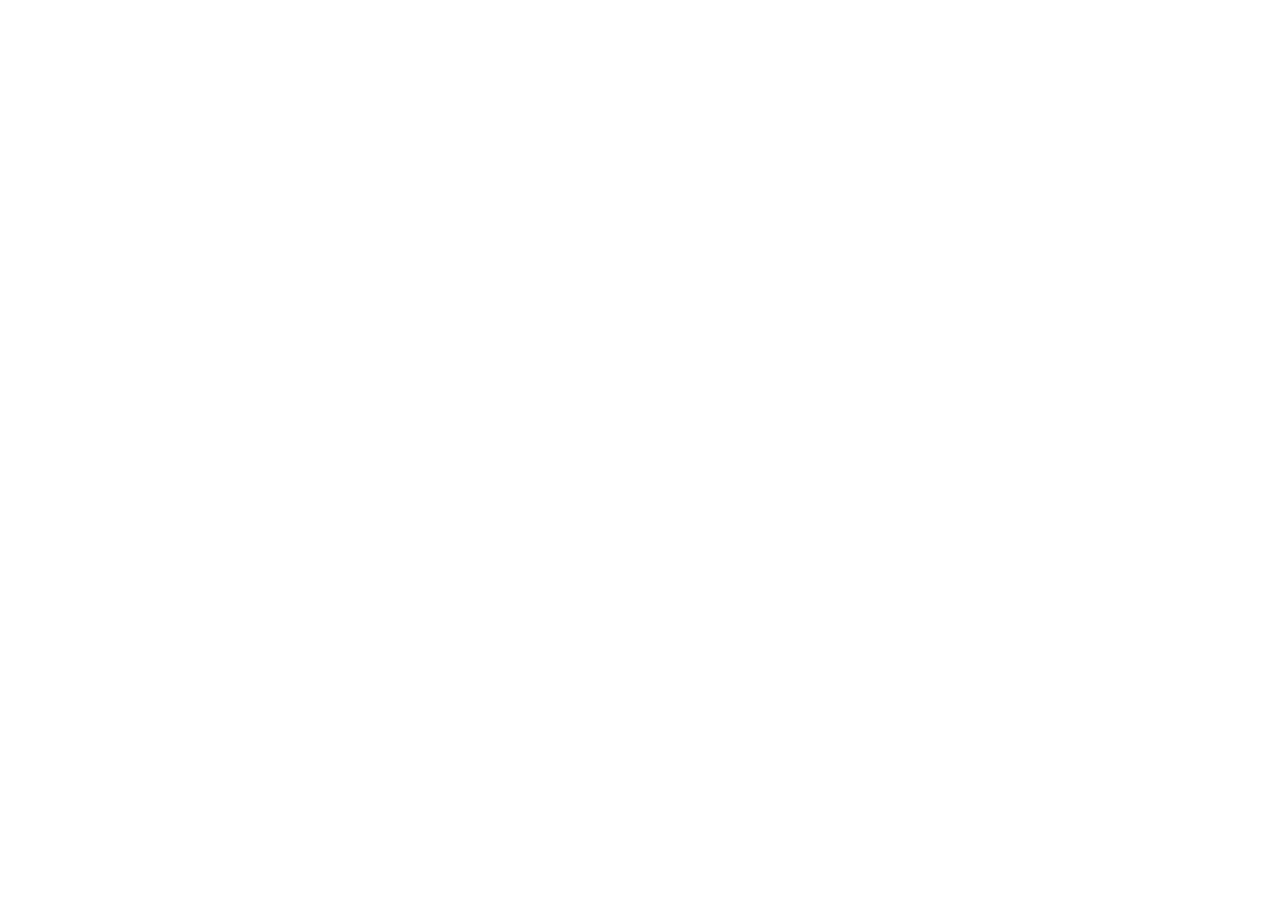
==== Bricksquad FF/combined-stats.html @ 0d62e439 "Lots of changes" ====
<!DOCTYPE html>
<html lang="en">
<head>
  <meta charset="UTF-8">
  <script src="d3.min.js"></script>
  <title>Combined Stats</title>
  <link rel="stylesheet" href="style.css">
</head>
<body>
  <script> d3.csv("973BSFF-Combined Sheet.csv", function(data) {
    console.log(data);
  });
  </script>
  <script src="https://d3js.org/d3.v7.min.js"></script>
  <!-- <script src="main-data.js"></script> -->
</body>
</html>
---- Bricksquad FF/style.css ----
* {
  box-sizing: border-box;
  font-family: Ubuntu, sans-serif;
}

html,
body {
  height: 100vh;
  height: calc(var(--vh, 1vh) * 100);
}

p {
  padding-left: 10px;
  padding-right: 10px;
}

img {
  width: 60%;
  display: block;
  margin-left: auto;
  margin-right: auto;
  padding-top: 20px;
}

.header img {
  width: 20%;
  display: block;
  margin-left: auto;
  margin-right: auto;
  padding-bottom: 10px;
}

hr.rounded {
  border-top: 5px solid #222222;
  border-radius: 5px;
}

.container {
  display: flex;
  align-items: center;
  text-align: center;
}

.container img {
  width: 25%;
  margin-right: 20px;
  margin-left: 20px;
  flex: row;
}

.container ul li {
  margin-left: 20px;
  margin-right: 20px;
  width: 100px;
}

div.container {
  display: flex;
  margin-left: 250px;
  margin-right: auto;
  text-align: center;
  padding-left: 50px;
  padding-right: 50px;
}

.container h2 {
  margin-left: 20px;
  margin-right: 20px;
  text-align: center;
}

.container p {
  margin-left: 20px;
  margin-right: 20px;
  text-align: center;
  vertical-align: middle;
}

.modal {
  width: 50vw;
  height: 50vh;
  height: calc(var(--vh, 1vh) * 50);
}

/* media queries which will only be activated at specific screen sizes */
@media (max-width: 800px) {
  #table-area td {
    font-size: 1em;
  }
}

@media (max-width: 700px) {
  .pagination li {
    font-size: 0.8em;
  }

  .pagination > li > a {
    padding: 6px 12px;
  }
}

@media (max-width: 500px) {
  #table-area thead {
    display: none;
  }

  #table-area tr td:first-child {
    font-size: 1.8em;
    font-weight: bold;
    background: #1b3146;
  }

  #table-area tr td:last-child {
    margin-bottom: 20px;
  }

  #table-area tr td:last-child::after {
    display: block;
    width: 100%;
    height: 1px;
    margin-top: 20px;
    content: " ";
    background: aliceblue;
  }

  #table-area td {
    font-size: 1.25em;
  }

  #table-area tbody td {
    display: block;
    text-align: center;
  }

  #table-area tbody td::before {
    display: block;
    font-size: 1.4em;
    font-weight: bold;
    text-align: center;
    content: attr(data-th);
  }

  .pagination li {
    font-size: 0.6em;
  }

  .pagination > li > a {
    padding: 4px 8px;
  }

  .hero h1 {
    animation: smaller-title 1.2s forwards linear;
  }
}

/* News Ticker */
/* (A) FIXED WRAPPER */
.hwrap {
  overflow: hidden; /* HIDE SCROLL BAR */
  background: #eee;
}
 
/* (B) MOVING TICKER WRAPPER */
.hmove { display: flex; }

/* (C) ITEMS - INTO A LONG HORIZONTAL ROW */
.hitem {
  flex-shrink: 0;
  width: 100%;
  box-sizing: border-box;
  padding: 7px;
  text-align: center;
}
 
/* (D) ANIMATION - MOVE ITEMS FROM RIGHT TO LEFT */
/* 4 ITEMS -400%, CHANGE THIS IF YOU ADD/REMOVE ITEMS */
@keyframes tickerh {
  0% { transform: translate3d(100%, 0, 0); }
  100% { transform: translate3d(-1000%, 0, 0); }
}
.hmove { animation: tickerh linear 100s infinite; }
.hmove:hover { animation-play-state: paused; }

@media only screen and (max-width: 768px) {
  .hmove { animation-duration: 100s; }
}

/* Table of Contents styling*/
#toc_container {
  background: #f9f9f9 none repeat scroll 0 0;
  border: 1px solid #aaa;
  display: table;
  font-size: 85%;
  margin-bottom: 1em;
  padding: 20px;
  width: auto;
  }
  .toc_title {
  font-weight: 700;
  text-align: center;
  }
  #toc_container li, #toc_container ul, #toc_container ul li{
  list-style: outside none none !important;
  }

  /* Keeper Tool */
  .keeper {
    width: 100%;
  }
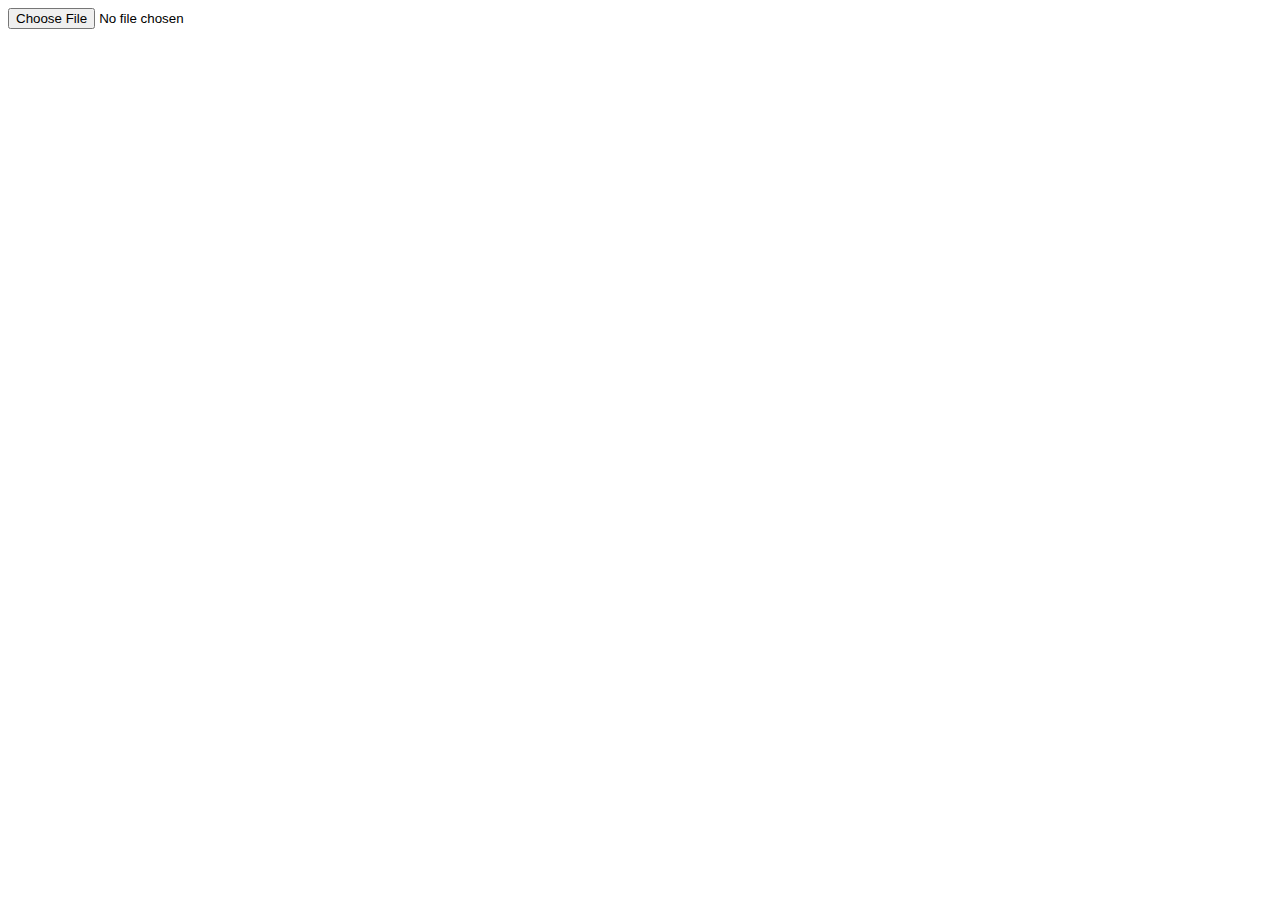
==== commit e952ca36: "What a mess" ====
--- a/Bricksquad FF/combined-stats.html
+++ b/Bricksquad FF/combined-stats.html
@@ -2,16 +2,18 @@
 <html lang="en">
 <head>
   <meta charset="UTF-8">
-  <script src="d3.min.js"></script>
+  <script src="https://d3js.org/d3.v7.min.js"></script>
+  <!-- <script src="../Bricksquad FF/d3.min.js"></script> -->
   <title>Combined Stats</title>
   <link rel="stylesheet" href="style.css">
+  <input type="file" name="csv" accept="csv">
 </head>
-<body>
-  <script> d3.csv("973BSFF-Combined Sheet.csv", function(data) {
-    console.log(data);
-  });
-  </script>
-  <script src="https://d3js.org/d3.v7.min.js"></script>
-  <!-- <script src="main-data.js"></script> -->
-</body>
+
+  <body>
+    <!-- <script> d3.csv.parse("http", function(data) {
+      console.log(data);
+    });
+    </script> -->
+    <script src="main-data.js"></script>
+  </body>
 </html>
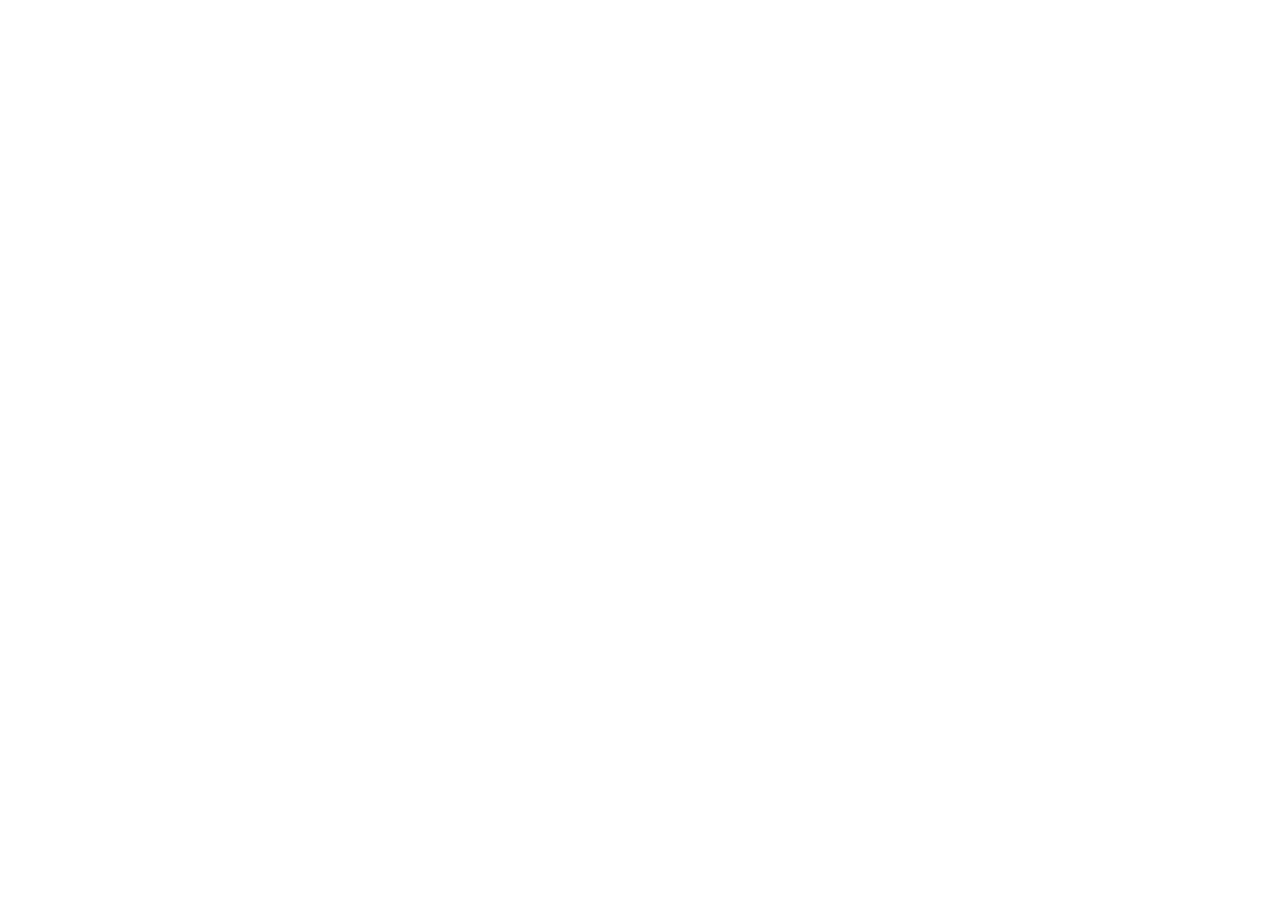
==== commit fb9f23af: "Update combined-stats.html" ====
--- a/Bricksquad FF/combined-stats.html
+++ b/Bricksquad FF/combined-stats.html
@@ -2,18 +2,13 @@
 <html lang="en">
 <head>
   <meta charset="UTF-8">
-  <script src="https://d3js.org/d3.v7.min.js"></script>
-  <!-- <script src="../Bricksquad FF/d3.min.js"></script> -->
   <title>Combined Stats</title>
   <link rel="stylesheet" href="style.css">
-  <input type="file" name="csv" accept="csv">
 </head>
 
   <body>
-    <!-- <script> d3.csv.parse("http", function(data) {
-      console.log(data);
-    });
-    </script> -->
-    <script src="main-data.js"></script>
+    <script src="https://cdn.plot.ly/plotly-latest.min.js"></script>
+    <script src="https://d3js.org/d3.v7.min.js"></script>
+    <script type="text/javascript" src="main-data.js"></script>
   </body>
 </html>
